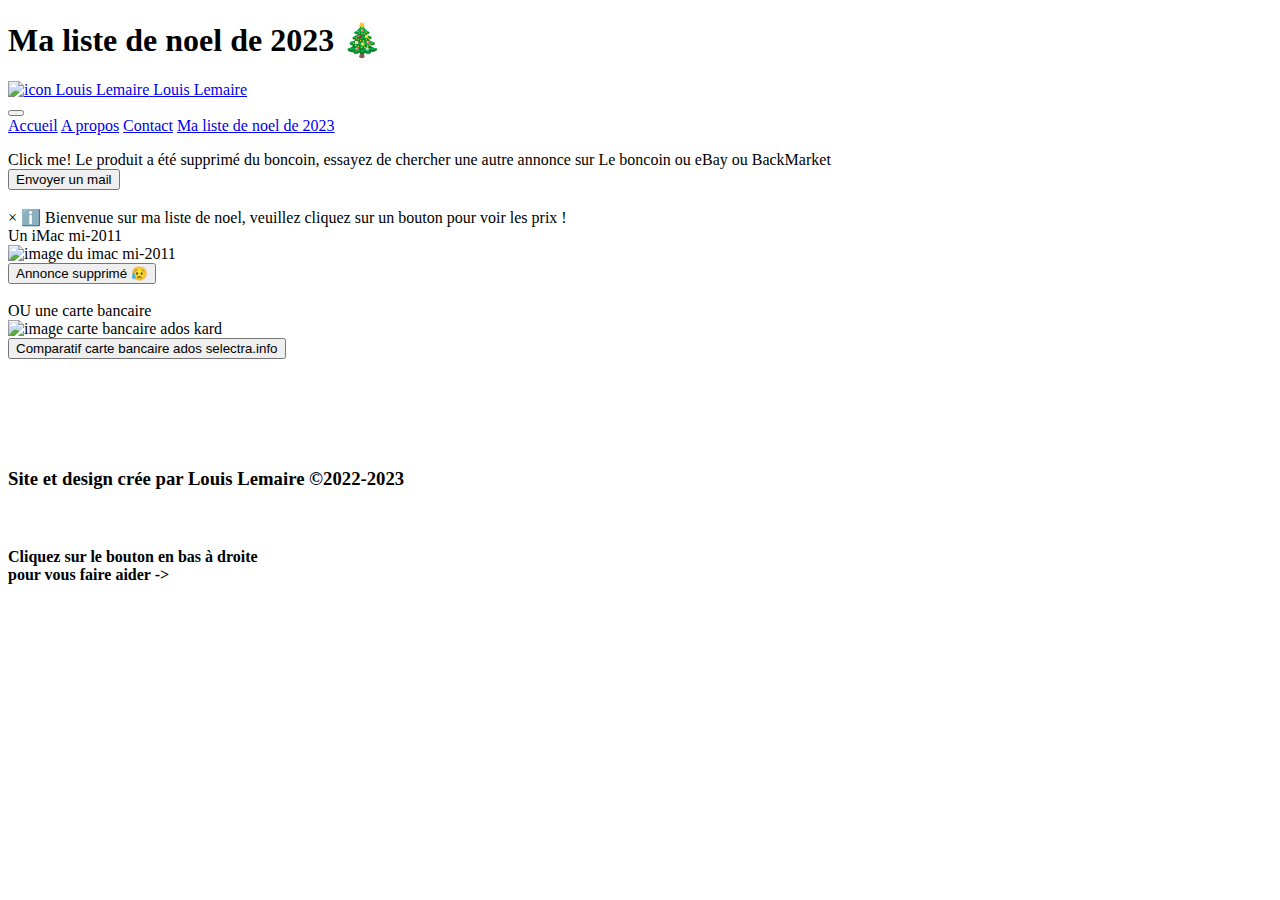
==== index.html @ b69e81c6 "Update index.html" ====
<!DOCTYPE html>
<meta charset="utf-8"/>
<link rel="stylesheet" href="style.css">
<title>Liste de noel Louis 2023</title>
<head>
    <link rel="icon" href="favicon.jpeg">
    </head>
<h1 id="title">Ma liste de noel de 2023 🎄</h1>
<!DOCTYPE html>
<html lang="en">
  <head>
    <meta charset="UTF-8" />
    <meta http-equiv="X-UA-Compatible" content="IE=edge" />
    <meta name="viewport" content="width=device-width, initial-scale=1.0" />
    <title>Louis Lemaire</title>
    <link rel="stylesheet" href="style.css" />
    <link rel="preconnect" href="https://fonts.googleapis.com" />
    <link rel="preconnect" href="https://fonts.gstatic.com" crossorigin />
    <link
      href="https://fonts.googleapis.com/css2?family=Montserrat:wght@100;200;300;400;500;600;700;800;900&family=Roboto+Flex:opsz,wght@8..144,100;8..144,300;8..144,500;8..144,700;8..144,900&display=swap"
      rel="stylesheet"
    />
  </head>
  <body>
  
    <nav>

      <a href="#" class="nav-icon" aria-label="visit homepage" aria-current="page">
        <img src="IMG-20230906-WA0000.jpg" alt="icon Louis Lemaire">
        <span>Louis Lemaire</span>
      </a>

      <div class="main-navlinks">
        <button class="hamburger" type="button" aria-label="Toggle navigation" aria-expanded="false">
          <span></span>
          <span></span>
          <span></span>
        </button>
        <div class="navlinks-container">
          <a href="#" aria-current="page">Accueil</a>
          <a href="#">A propos</a>
          <a href="#">Contact</a>
          <a href="https://louislemaire44.github.io/listedenoel2023/" target="_parent">Ma liste de noel de 2023</a></p>
<div class="popup" onclick="myFunction()">Click me!
  <span class="popuptext" id="myPopup">Le produit a été supprimé du boncoin, essayez de chercher une autre annonce sur Le boncoin ou eBay ou BackMarket</span>
</div>
        </div>
      </div>

      
        <div class="sign-btns">
          <button type="button">Envoyer un mail</button>
        </div>
      </div>
    </nav>


    

    <script src="script.js"></script>
    <br/>

<div class="alert">
    <span class="closebtn" onclick="this.parentElement.style.display='none';">&times;</span>
    ℹ️ Bienvenue sur ma liste de noel, veuillez cliquez sur un bouton pour voir les prix !
  </div>

<li>
    <a> Un iMac mi-2011 </a>
    
</li>
<img src="imac2011.jpg" alt="image du imac mi-2011" width="150">
<br />
<body>
    <form action="" method="get" target="_blank">
      <button id="buy_imacmi2011.com" type="submit">Annonce supprimé 😥</button>
    </form>
  <br />

  <li>
    <a >OU une carte bancaire</a>
    
</li>
<img src="pasted image 0.png" alt="image carte bancaire ados kard" width="200">
<br />
<body>
    <form action="https://selectra.info/finance/guides/cartes-bancaires/jeune-mineur" method="get" target="_blank">
      <button id="comparatif_carte_bencaire_ados" type="submit">Comparatif carte bancaire ados selectra.info</button>
    </form>
  <br />
<br />
</body>
</html>
<br /><br /><br />
<h3>Site et design crée par Louis Lemaire ©2022-2023</h3>
<!-- Read the Formbutton docs at formspree.io/formbutton/docs. See more examples at codepen.io/formspree -->
<script src="https://formspree.io/js/formbutton-v1.min.js" defer></script>
<script>
  /* paste this line in verbatim */
  window.formbutton=window.formbutton||function(){(formbutton.q=formbutton.q||[]).push(arguments)};
  /* customize formbutton below*/     
  formbutton("create", {
    action: "https://formspree.io/f/myyvvweq",
    title: "Comment pouvons-nous vous aider?",
    fields: [
      { 
        type: "email", 
        label: "Email:", 
        name: "email",
        required: true,
        placeholder: "your@email.com"
      },
      {
        type: "textarea",
        label: "Message:",
        name: "message",
        placeholder: "Quel est votre erreur",
      },
      { type: "submit" }      
    ],
    styles: {
      title: {
        backgroundColor: "gray"
      },
      button: {
        backgroundColor: "red"
      }
    }
  });
</script>
<br />
<h4>Cliquez sur le bouton en bas à droite
    <br />
    pour vous faire aider -></h4>
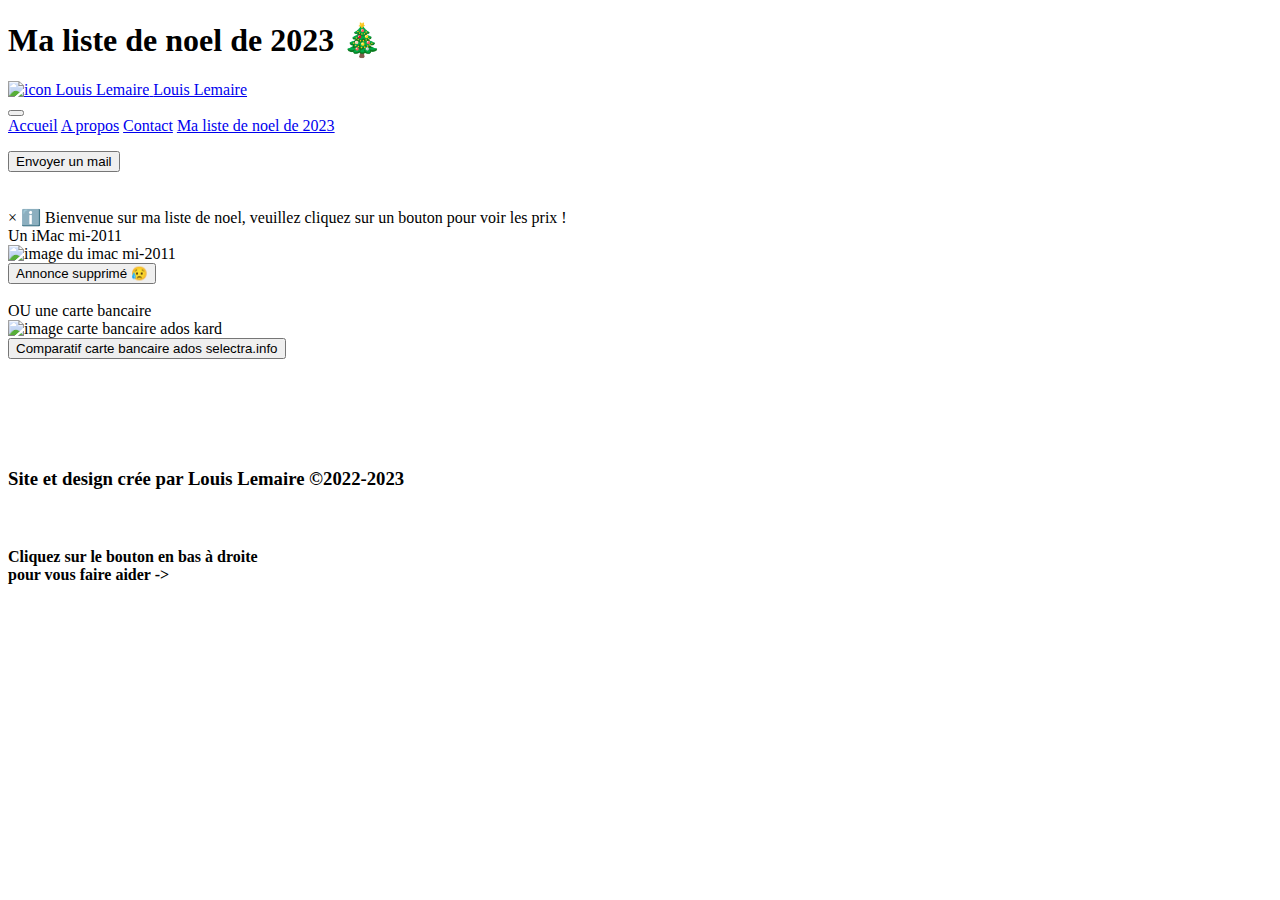
==== commit 8dd7bf35: "Update index.html" ====
--- a/index.html
+++ b/index.html
@@ -41,9 +41,6 @@
           <a href="#">A propos</a>
           <a href="#">Contact</a>
           <a href="https://louislemaire44.github.io/listedenoel2023/" target="_parent">Ma liste de noel de 2023</a></p>
-<div class="popup" onclick="myFunction()">Click me!
-  <span class="popuptext" id="myPopup">Le produit a été supprimé du boncoin, essayez de chercher une autre annonce sur Le boncoin ou eBay ou BackMarket</span>
-</div>
         </div>
       </div>
 
@@ -58,7 +55,7 @@
     
 
     <script src="script.js"></script>
-    <br/>
+    <br/><br/>
 
 <div class="alert">
     <span class="closebtn" onclick="this.parentElement.style.display='none';">&times;</span>
@@ -101,26 +98,26 @@
   /* customize formbutton below*/     
   formbutton("create", {
     action: "https://formspree.io/f/myyvvweq",
-    title: "Comment pouvons-nous vous aider?",
+    title: "Comment je peux vous aider ?",
     fields: [
       { 
         type: "email", 
         label: "Email:", 
         name: "email",
         required: true,
-        placeholder: "your@email.com"
+        placeholder: "jeandupond@domaine.com"
       },
       {
         type: "textarea",
         label: "Message:",
         name: "message",
-        placeholder: "Quel est votre erreur",
+        placeholder: "Entrez votre question ou votre problème",
       },
       { type: "submit" }      
     ],
     styles: {
       title: {
-        backgroundColor: "gray"
+        backgroundColor: "green"
       },
       button: {
         backgroundColor: "red"
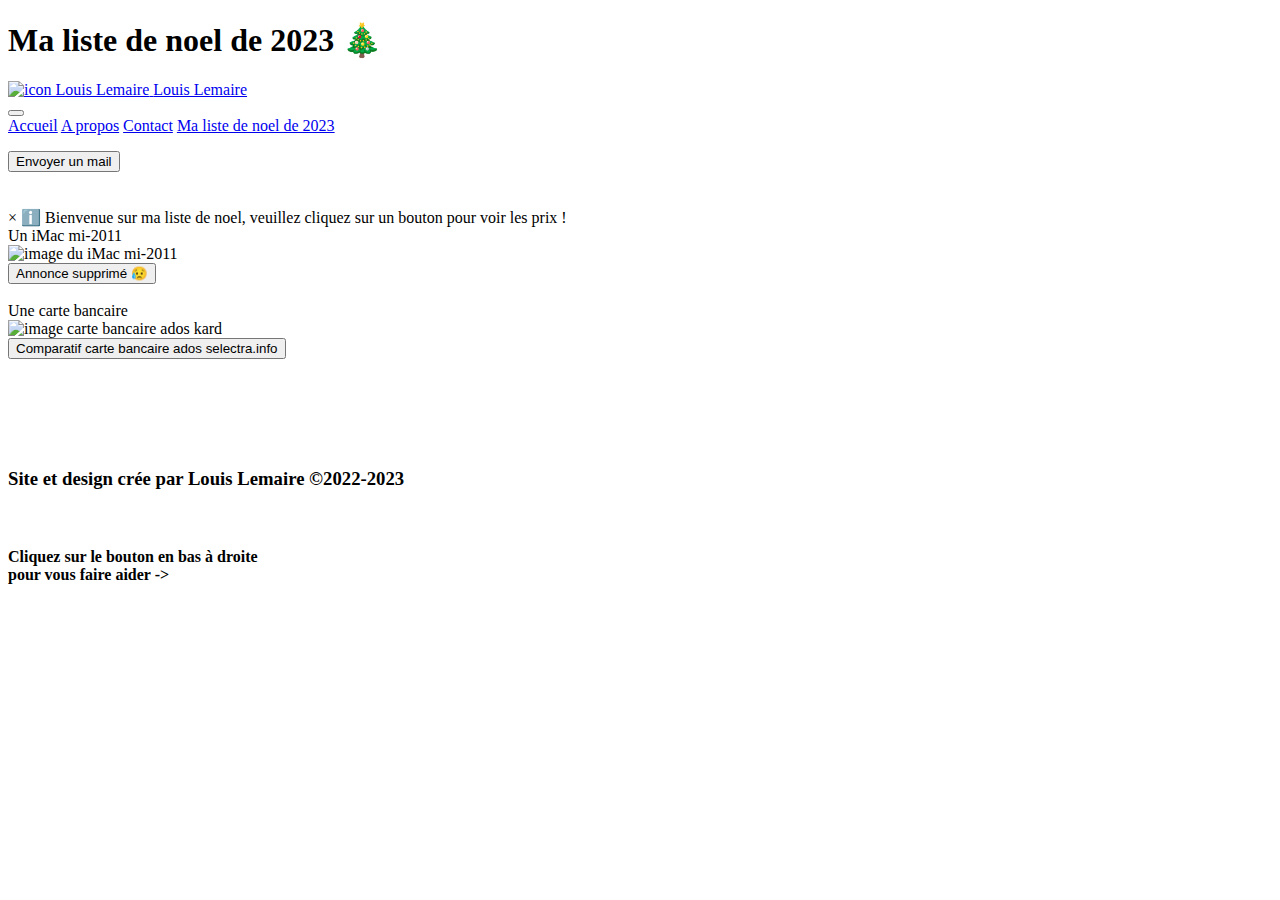
==== commit 93f3f417: "Update index.html" ====
--- a/index.html
+++ b/index.html
@@ -7,7 +7,7 @@
     </head>
 <h1 id="title">Ma liste de noel de 2023 🎄</h1>
 <!DOCTYPE html>
-<html lang="en">
+<html lang="fr">
   <head>
     <meta charset="UTF-8" />
     <meta http-equiv="X-UA-Compatible" content="IE=edge" />
@@ -63,10 +63,10 @@
   </div>
 
 <li>
-    <a> Un iMac mi-2011 </a>
+    <a> Un iMac mi-2011</a>
     
 </li>
-<img src="imac2011.jpg" alt="image du imac mi-2011" width="150">
+<img src="imac2011.jpg" alt="image du iMac mi-2011" width="150">
 <br />
 <body>
     <form action="" method="get" target="_blank">
@@ -75,7 +75,7 @@
   <br />
 
   <li>
-    <a >OU une carte bancaire</a>
+    <a >Une carte bancaire</a>
     
 </li>
 <img src="pasted image 0.png" alt="image carte bancaire ados kard" width="200">
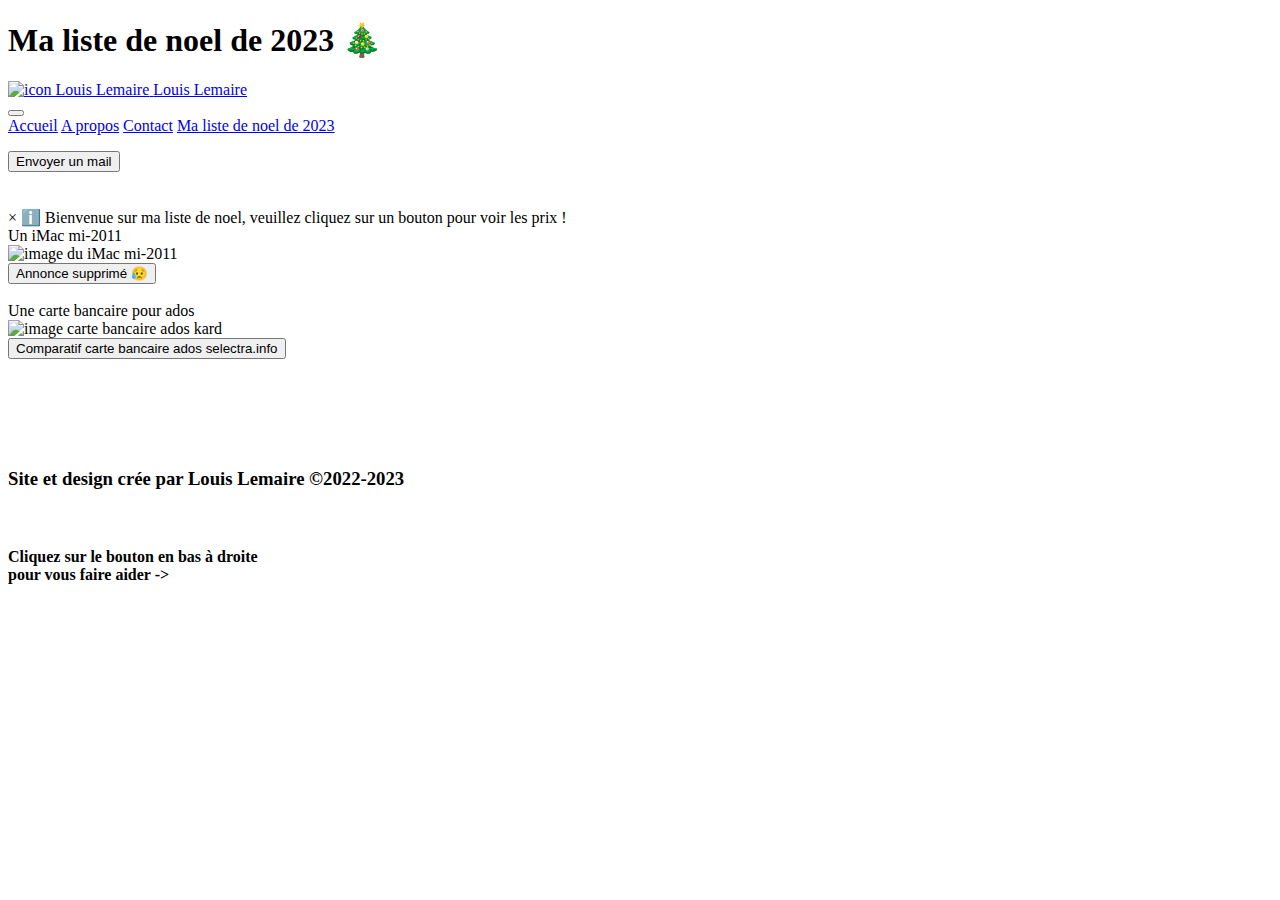
==== commit ee4bdfa2: "Update index.html" ====
--- a/index.html
+++ b/index.html
@@ -75,7 +75,7 @@
   <br />
 
   <li>
-    <a >Une carte bancaire</a>
+    <a >Une carte bancaire pour ados</a>
     
 </li>
 <img src="pasted image 0.png" alt="image carte bancaire ados kard" width="200">
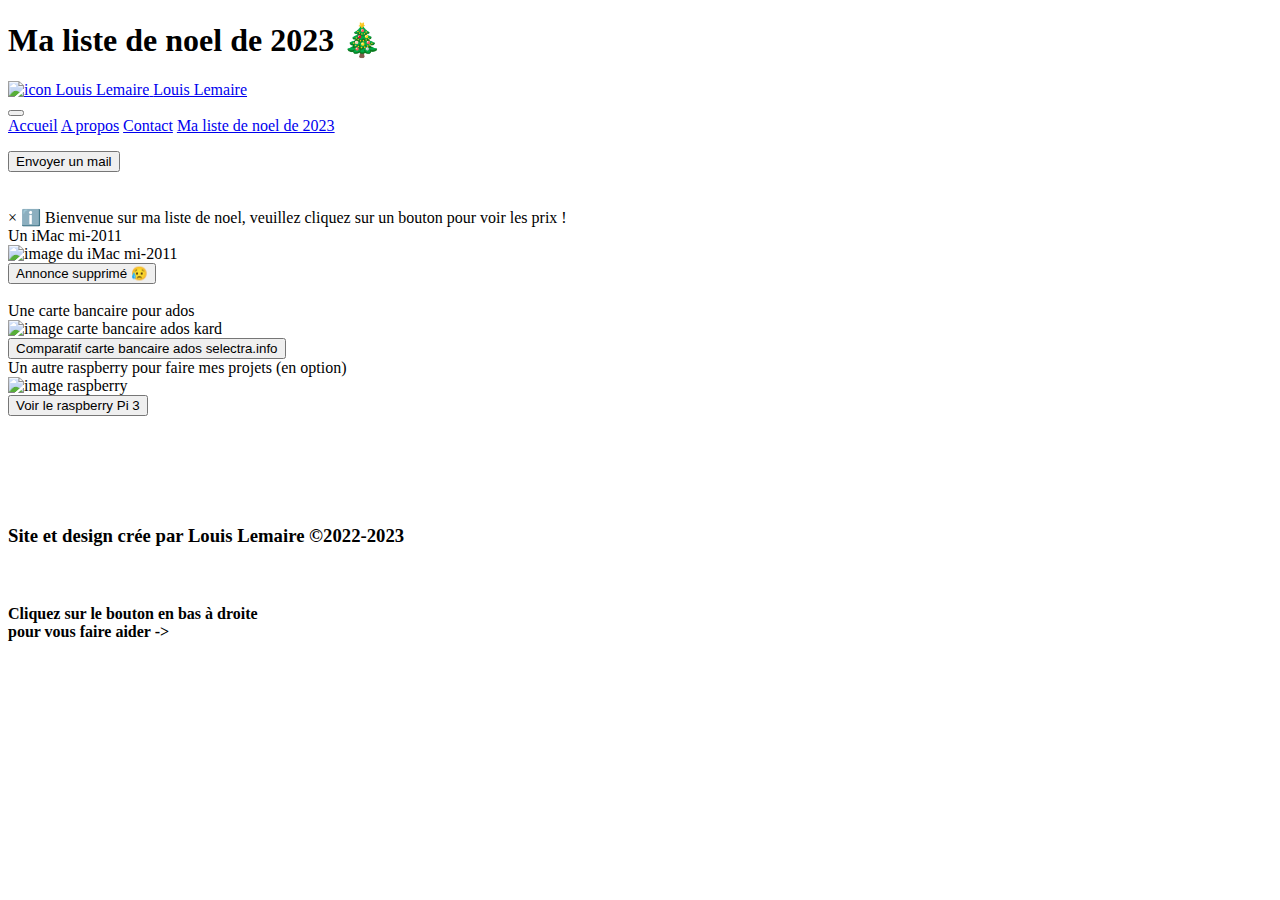
==== commit 7a0e2d2f: "Update index.html" ====
--- a/index.html
+++ b/index.html
@@ -69,7 +69,7 @@
 <img src="imac2011.jpg" alt="image du iMac mi-2011" width="150">
 <br />
 <body>
-    <form action="" method="get" target="_blank">
+    <form action="https://louislemaire44.github.io/listedenoel2023/indisponible.html" method="get" target="_blank">
       <button id="buy_imacmi2011.com" type="submit">Annonce supprimé 😥</button>
     </form>
   <br />
@@ -83,6 +83,15 @@
 <body>
     <form action="https://selectra.info/finance/guides/cartes-bancaires/jeune-mineur" method="get" target="_blank">
       <button id="comparatif_carte_bencaire_ados" type="submit">Comparatif carte bancaire ados selectra.info</button>
+        <li>
+    <a >Un autre raspberry pour faire mes projets (en option)</a>
+    
+</li>
+<img src="raspberrypi3jpg.webp" alt="image raspberry" width="200">
+<br />
+<body>
+    <form action="https://www.raspberrypi.com/products/raspberry-pi-3-model-b-plus/" method="get" target="_blank">
+      <button id="raspberry pi 3" type="submit">Voir le raspberry Pi 3</button>
     </form>
   <br />
 <br />
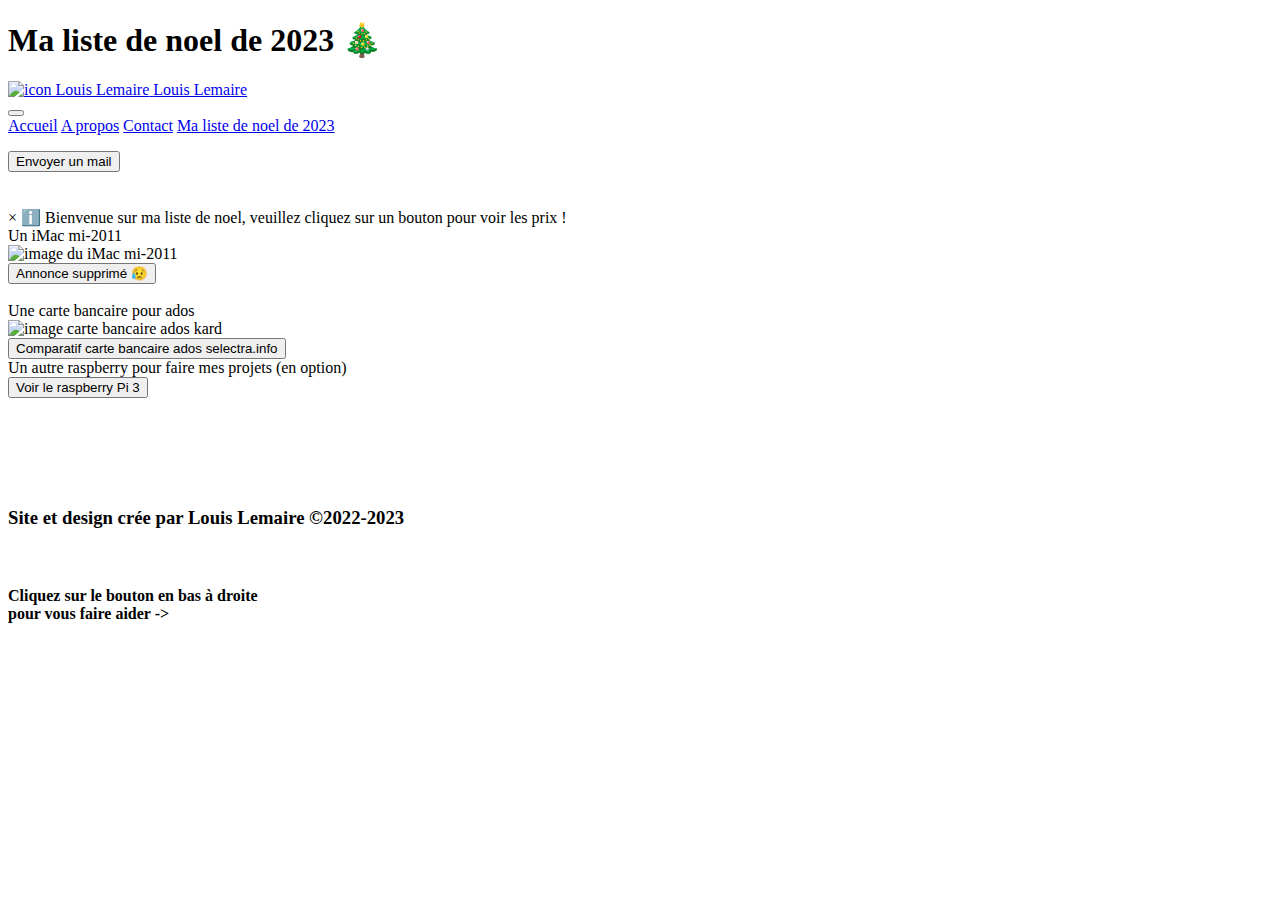
==== commit 7cd263c2: "Update index.html" ====
--- a/index.html
+++ b/index.html
@@ -87,8 +87,7 @@
     <a >Un autre raspberry pour faire mes projets (en option)</a>
     
 </li>
-<img src="raspberrypi3jpg.webp" alt="image raspberry" width="200">
-<br />
+
 <body>
     <form action="https://www.raspberrypi.com/products/raspberry-pi-3-model-b-plus/" method="get" target="_blank">
       <button id="raspberry pi 3" type="submit">Voir le raspberry Pi 3</button>
